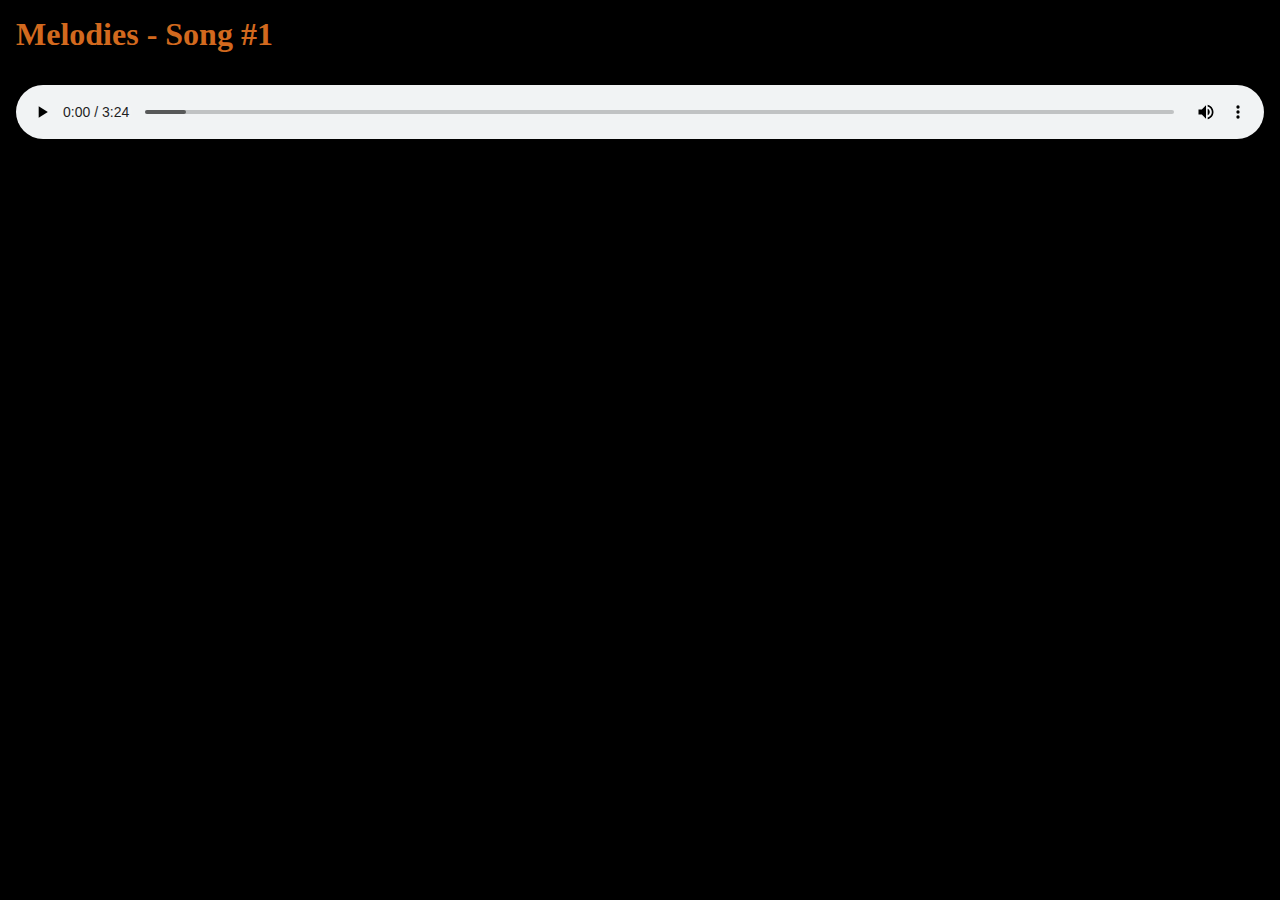
==== Melodies/quest1.html @ 85d8a013 "Fixed typo" ====
<!DOCTYPE html>
<html lang="en">
<head>
    <meta charset="UTF-8">
    <meta http-equiv="X-UA-Compatible" content="IE=edge">
    <meta name="viewport" content="width=device-width, initial-scale=1.0">
    <title>Melodies - Song #1</title>
    <link rel="stylesheet" href="style.css">
</head>
<body>
    <h1>Melodies - Song #1</h1>
    <audio controls>
        <source src="./Isle of Dawn Opening Music.mp3">
    </audio>
</body>
</html>
---- Melodies/style.css ----
* {
    margin: 0;
    padding: 0;
    color: chocolate;
}

body {
    background-color: #000;
}

h1 {
    padding: 16px;
}

audio {
    padding: 16px;
    width: calc(100vw - 32px);
}
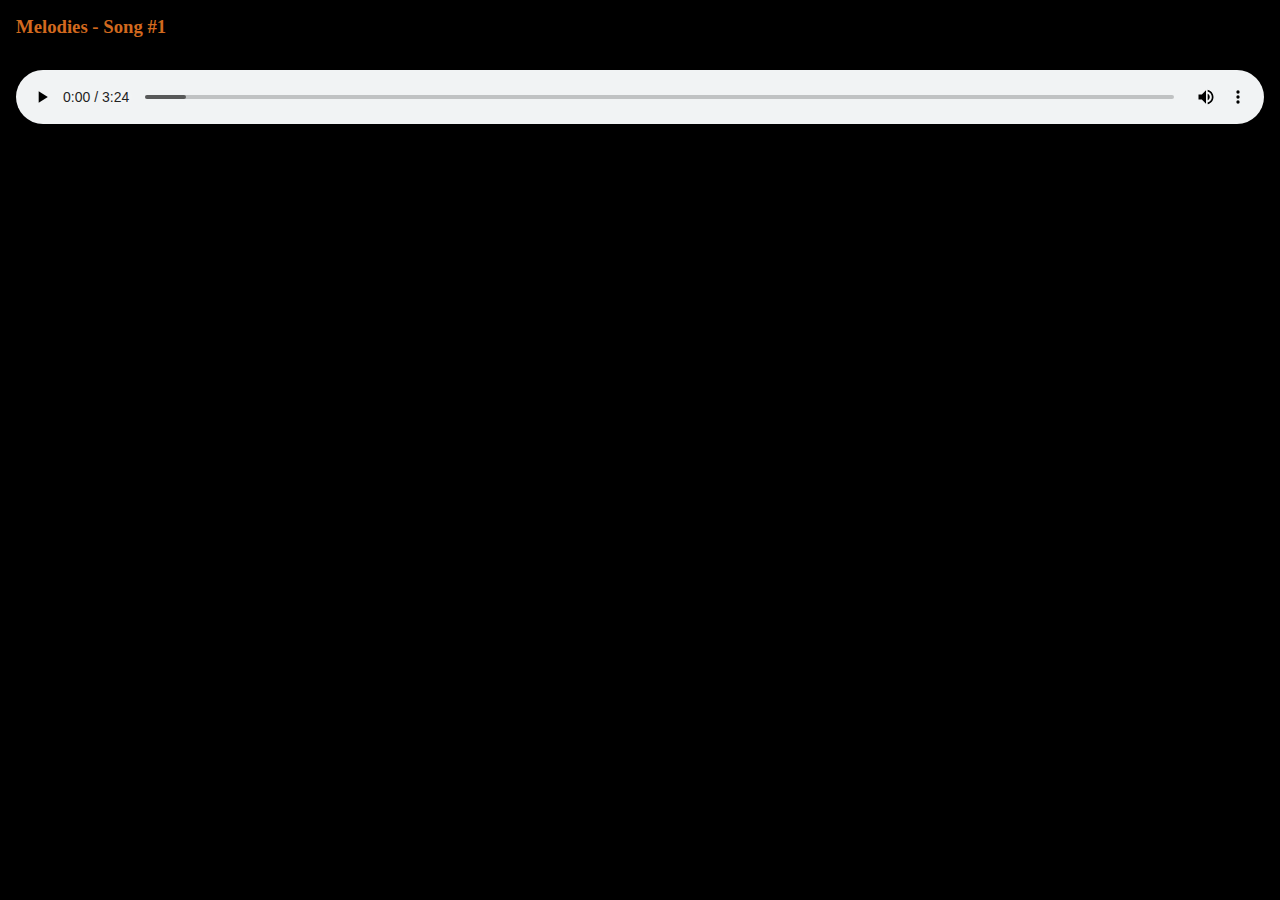
==== commit ae1314cd: "Style changes" ====
--- a/Melodies/quest1.html
+++ b/Melodies/quest1.html
@@ -8,7 +8,7 @@
     <link rel="stylesheet" href="style.css">
 </head>
 <body>
-    <h1>Melodies - Song #1</h1>
+    <h3>Melodies - Song #1</h3>
     <audio controls>
         <source src="./Isle of Dawn Opening Music.mp3">
     </audio>
--- a/Melodies/style.css
+++ b/Melodies/style.css
@@ -8,7 +8,7 @@
     background-color: #000;
 }
 
-h1 {
+h1, h2, h3, h4, h5, h6, p {
     padding: 16px;
 }
 
